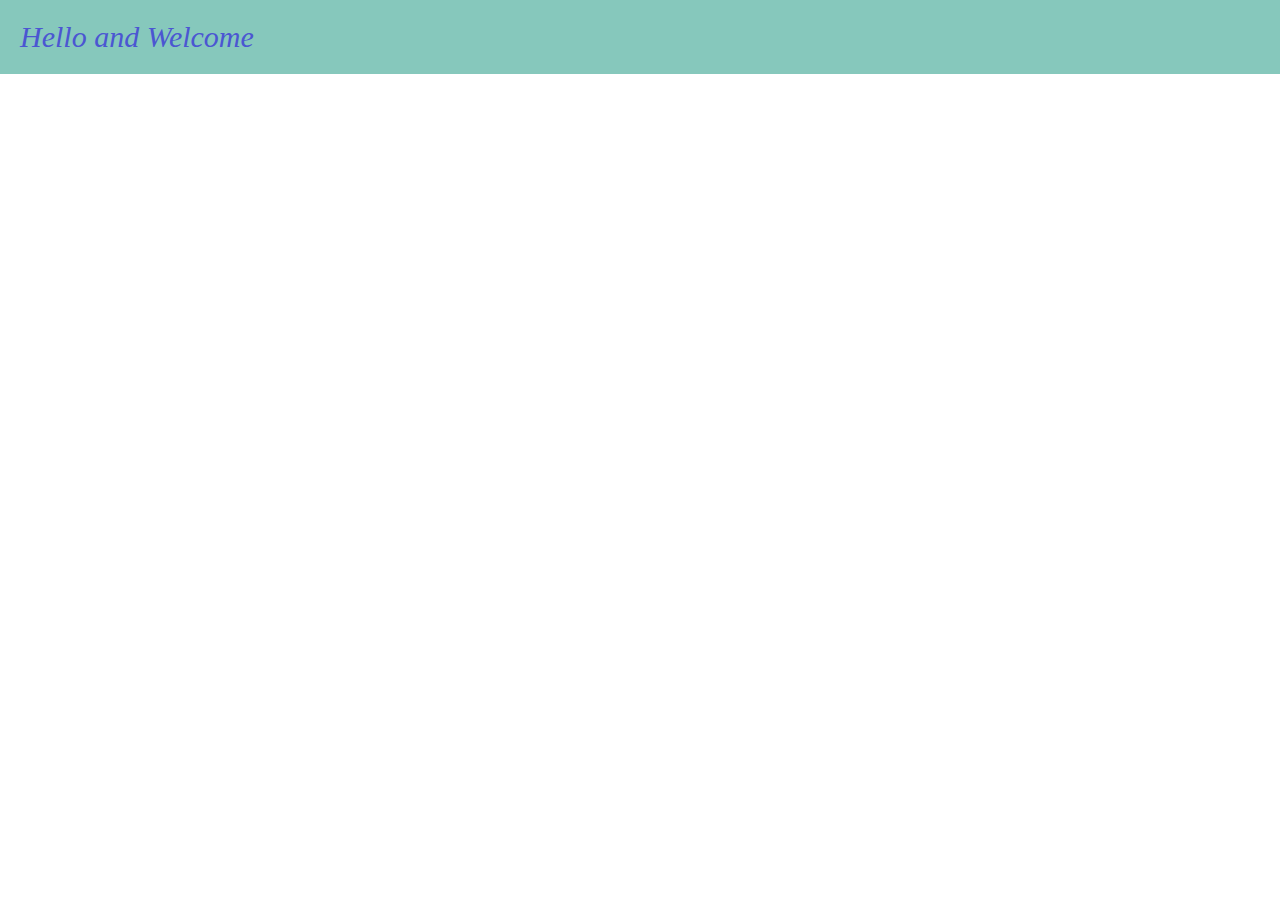
==== practice.html @ 7fcc306f "Any msg" ====
<!DOCTYPE html>
<html lang="en">
<head>
    <link rel="stylesheet" href="style.css">
    <meta charset="UTF-8">
    <meta http-equiv="X-UA-Compatible" content="IE=edge">
    <meta name="viewport" content="width=device-width, initial-scale=1.0">
    <title>practice</title>
</head>
<body>
    <div class="class1">
    <p>Hello and Welcome</p>    
    </div>
</body>
</html>
---- style.css ----
* {
    margin: 0;
    padding: 0;
}

.class1 {
    background-color: #86C8BC;
    font-style: italic;
    padding: 20px;
    color: #4B56D2;
    font-size: 30px;
}
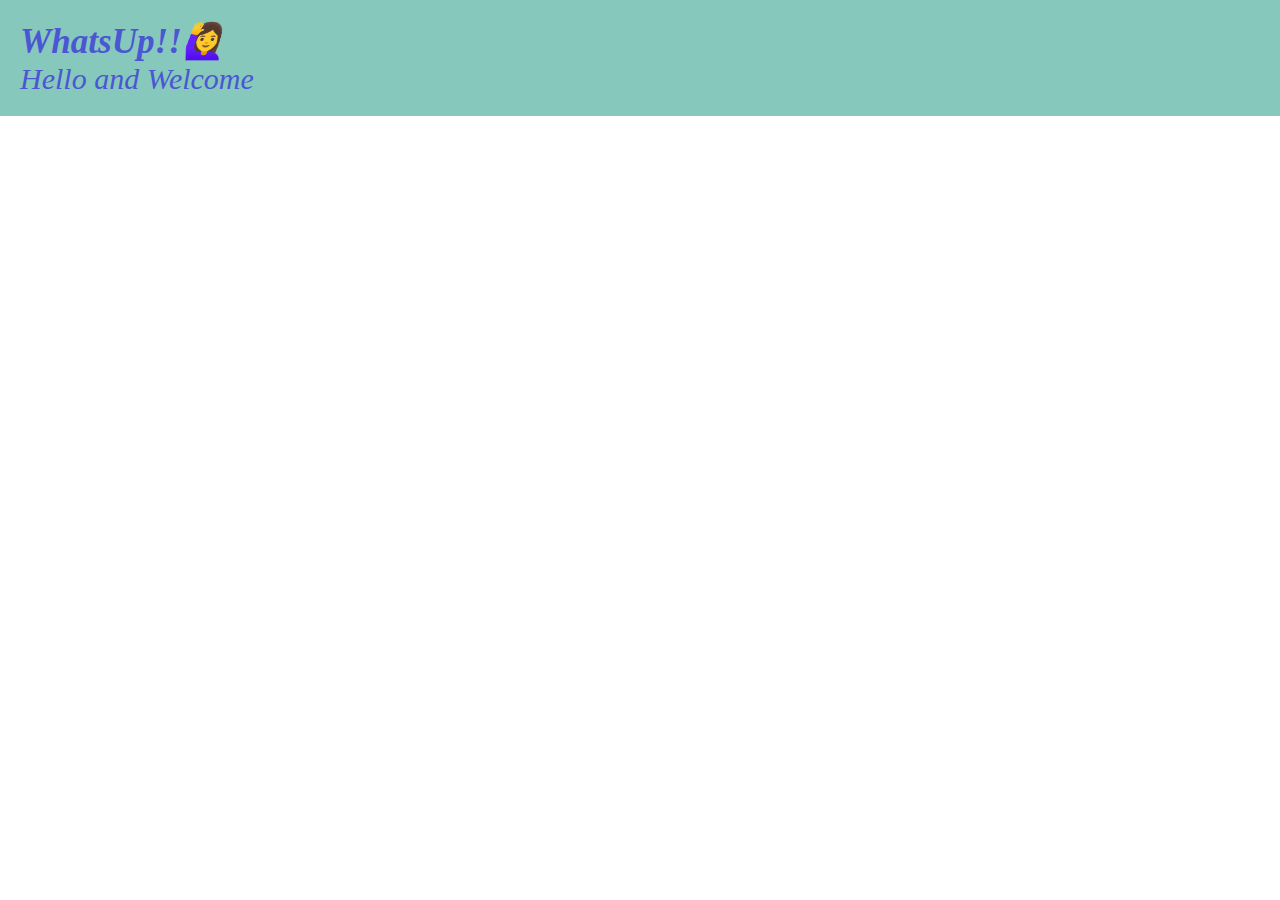
==== commit 43fd4da3: "Html file updated" ====
--- a/practice.html
+++ b/practice.html
@@ -9,6 +9,7 @@
 </head>
 <body>
     <div class="class1">
+        <h3>WhatsUp!!🙋‍♀️</h3>
     <p>Hello and Welcome</p>    
     </div>
 </body>
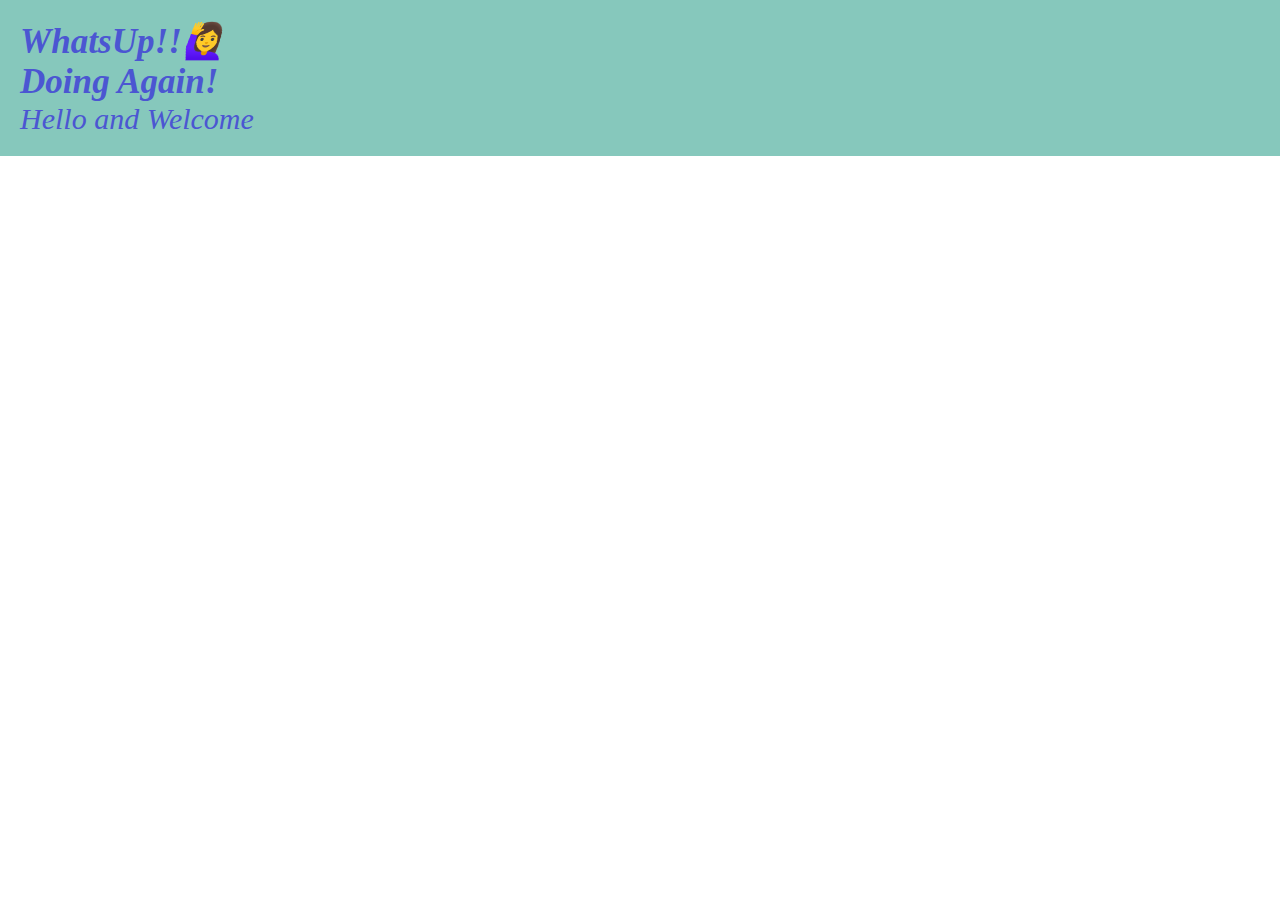
==== commit be287f32: "Done changes again!" ====
--- a/practice.html
+++ b/practice.html
@@ -10,6 +10,7 @@
 <body>
     <div class="class1">
         <h3>WhatsUp!!🙋‍♀️</h3>
+        <h3>Doing Again!</h3>
     <p>Hello and Welcome</p>    
     </div>
 </body>
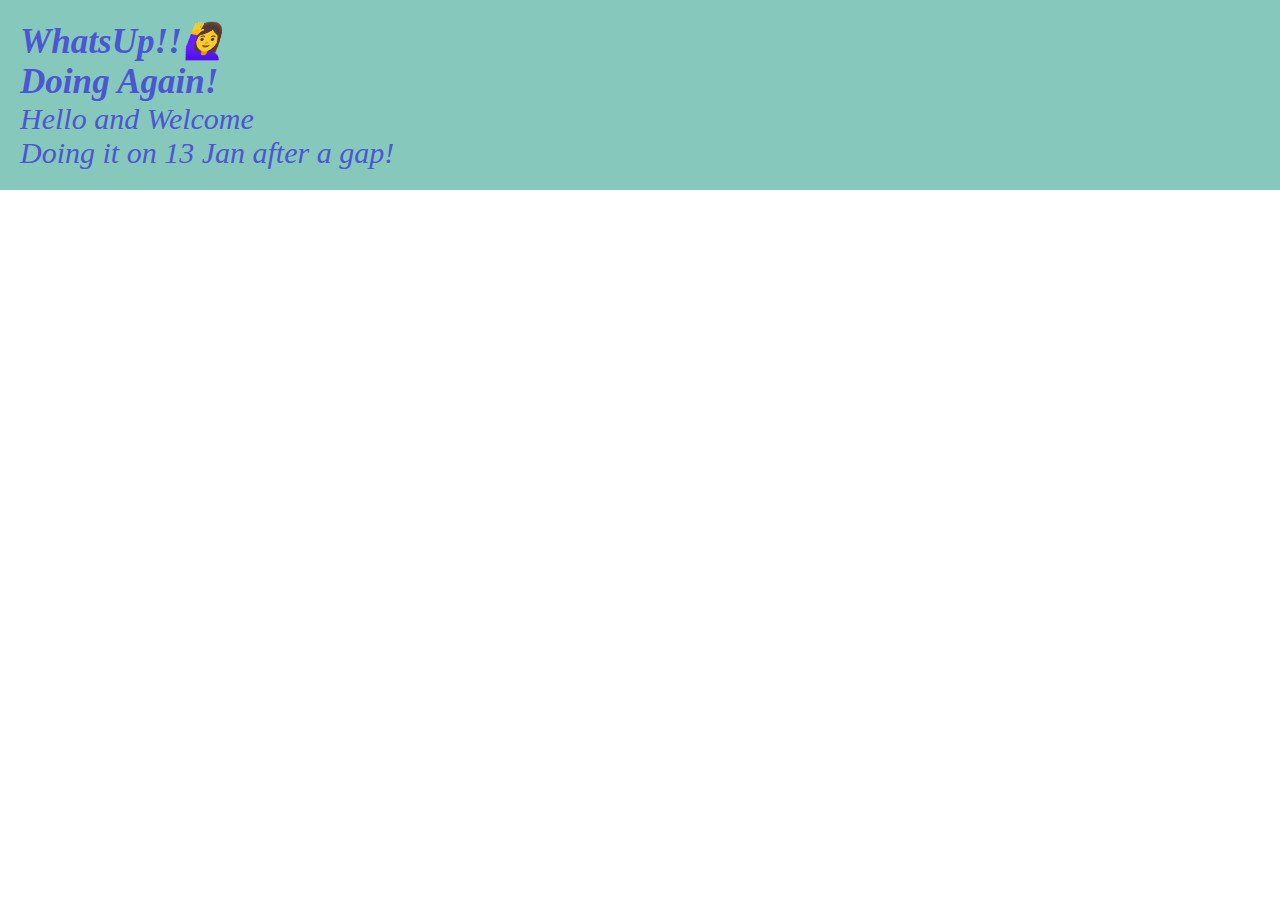
==== commit 74884c08: "Done some changes after long time" ====
--- a/practice.html
+++ b/practice.html
@@ -11,7 +11,8 @@
     <div class="class1">
         <h3>WhatsUp!!🙋‍♀️</h3>
         <h3>Doing Again!</h3>
-    <p>Hello and Welcome</p>    
+    <p>Hello and Welcome</p>  
+    <p>Doing it on 13 Jan after a gap!</p>  
     </div>
 </body>
 </html>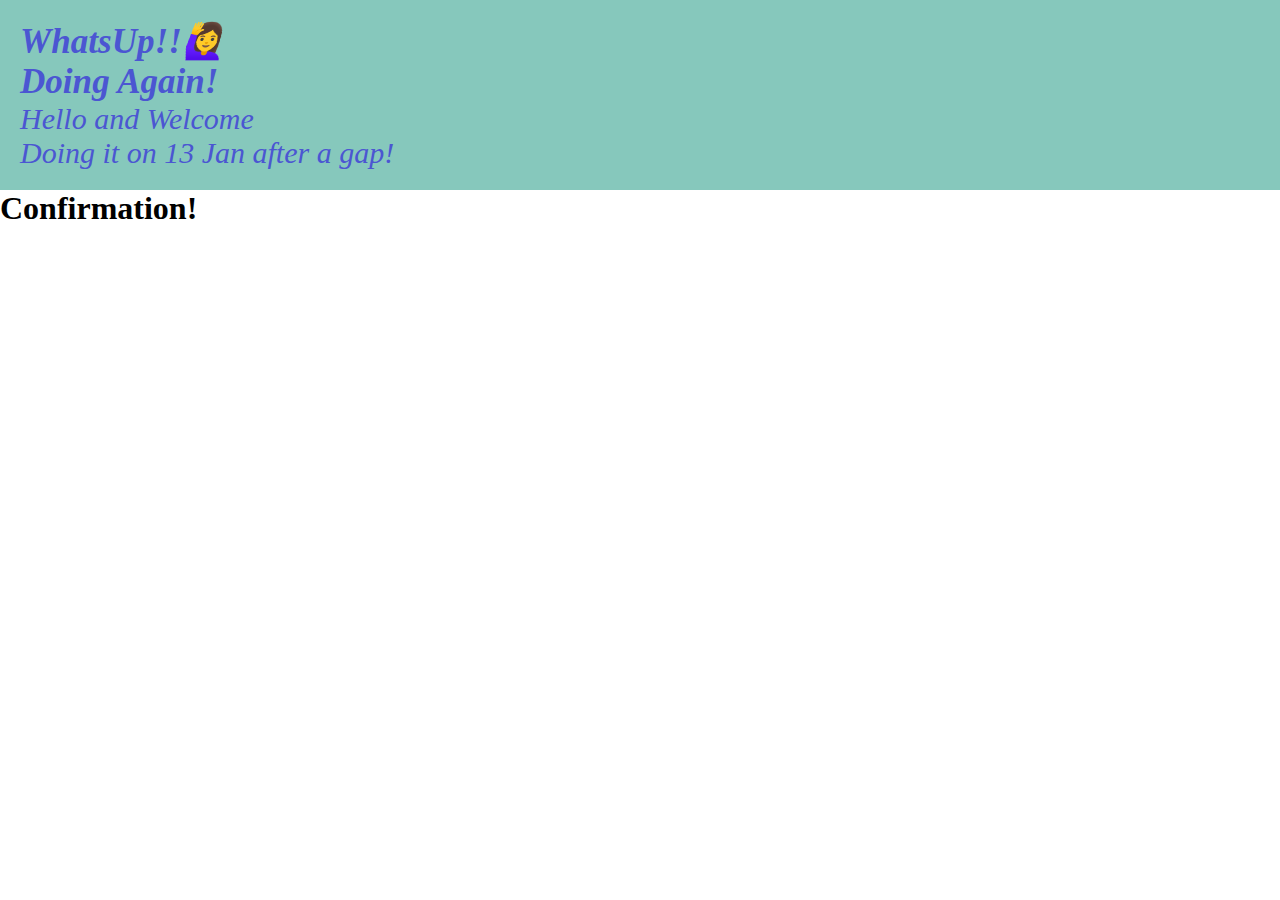
==== commit 7144abc6: "Doing Final one to confirm learning and working" ====
--- a/practice.html
+++ b/practice.html
@@ -14,5 +14,6 @@
     <p>Hello and Welcome</p>  
     <p>Doing it on 13 Jan after a gap!</p>  
     </div>
+    <h1>Confirmation!</h1>
 </body>
 </html>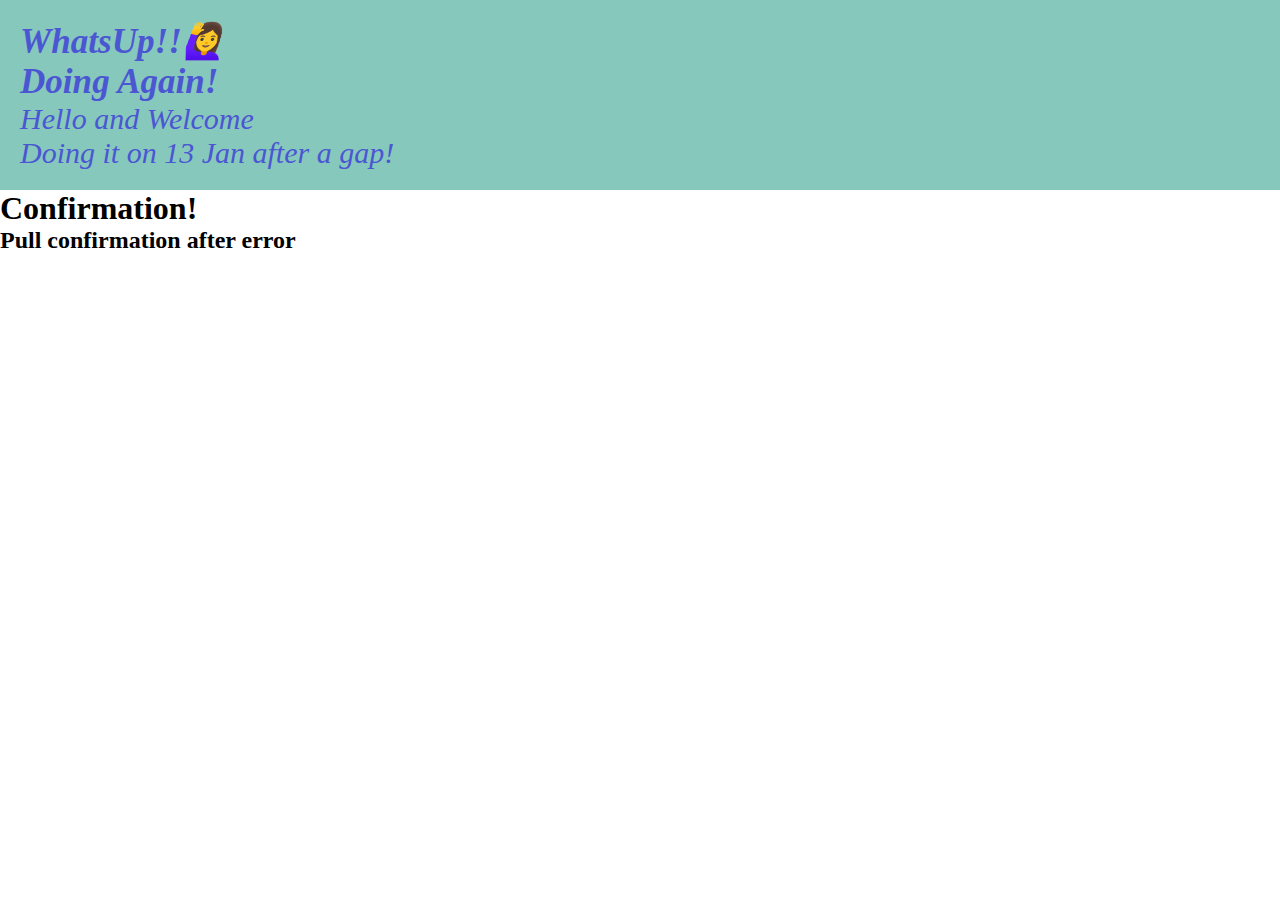
==== commit c0bd7607: "confirming for error" ====
--- a/practice.html
+++ b/practice.html
@@ -15,5 +15,6 @@
     <p>Doing it on 13 Jan after a gap!</p>  
     </div>
     <h1>Confirmation!</h1>
+    <h2>Pull confirmation after error</h2>
 </body>
 </html>